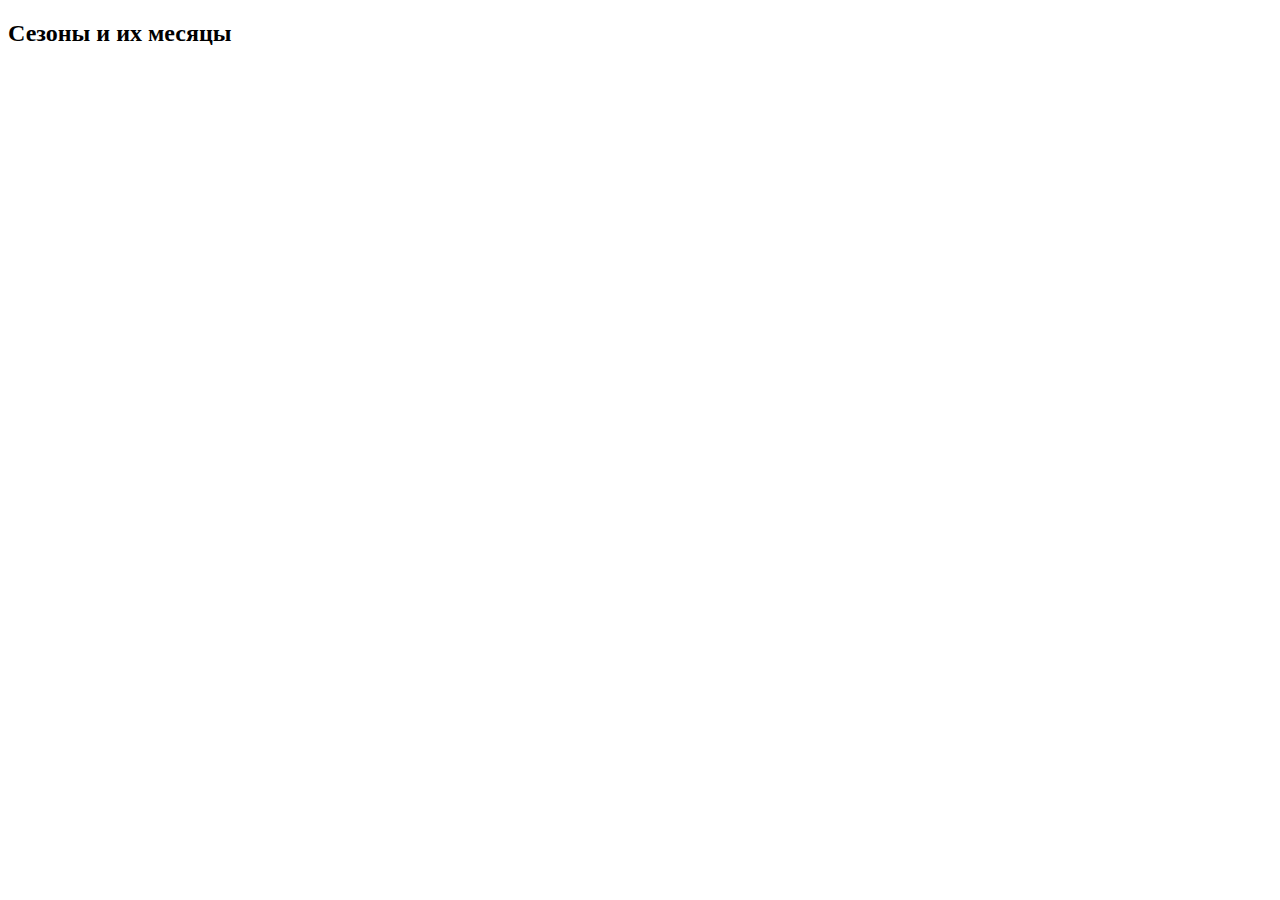
==== Времена года.html @ 773d08a7 "Create Времена года.html" ====
<!DOCTYPE HTML>
<html>
    <head>
        <meta charset="utf-8">
        <title>Времена Года</title>
    </head>
    <body>
         <div class="block1">
            <h2>Сезоны и их месяцы</h2>
            
         </div>
    </body>
</html>

<style>

</style>
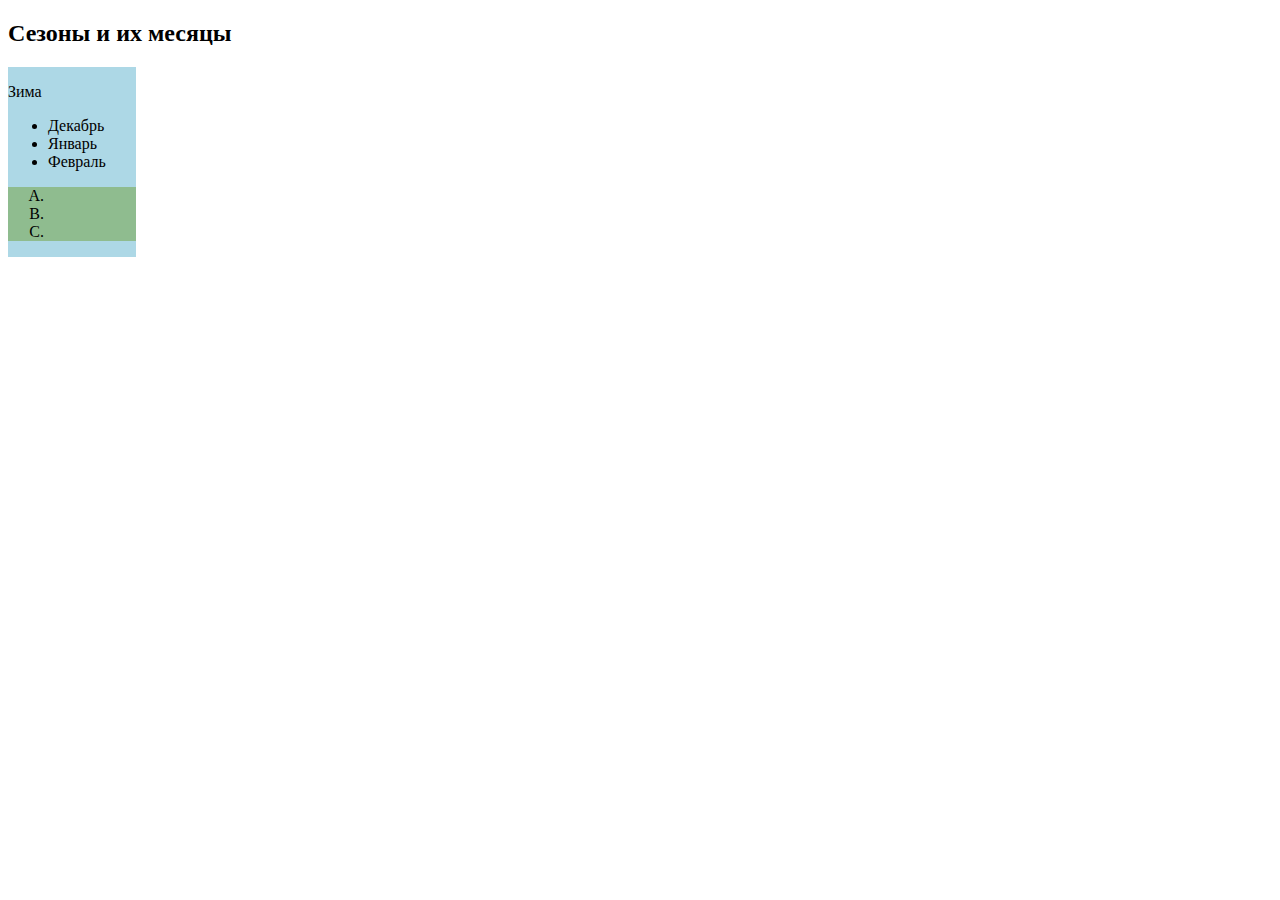
==== commit 522fa2fe: "Update Времена года.html" ====
--- a/Времена года.html
+++ b/Времена года.html
@@ -5,13 +5,33 @@
         <title>Времена Года</title>
     </head>
     <body>
+        <h2>Сезоны и их месяцы</h2>
          <div class="block1">
-            <h2>Сезоны и их месяцы</h2>
-            
+            <p>Зима</p>
+            <ul>
+                <li>Декабрь</li>
+                <li>Январь</li>
+                <li>Февраль</li>
+            </ul>
+            <div class="block2">
+                <ol type="A">
+                    <li></li>
+                    <li></li>
+                    <li></li>
+                </ol>
+            </div>
          </div>
     </body>
 </html>
 
 <style>
-
+.block1 {
+    position: absolute;
+    background-color: lightblue;
+    width: 10%;
+}
+.block2 {
+    position: relative;
+    background-color: darkseagreen;
+}
 </style>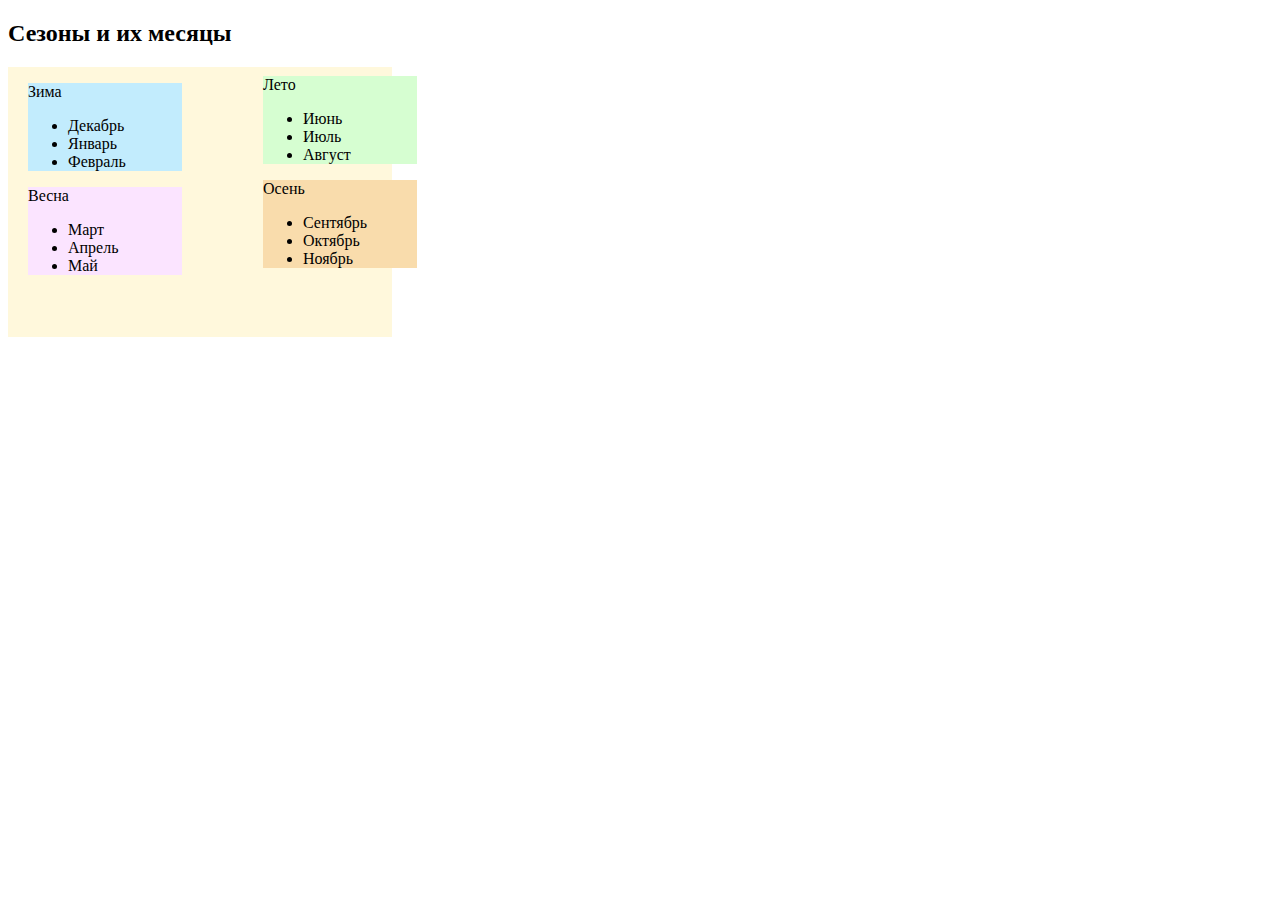
==== commit 30b4b2f1: "Update Времена года.html" ====
--- a/Времена года.html
+++ b/Времена года.html
@@ -7,18 +7,37 @@
     <body>
         <h2>Сезоны и их месяцы</h2>
          <div class="block1">
+            <div class="block2">
             <p>Зима</p>
             <ul>
                 <li>Декабрь</li>
                 <li>Январь</li>
                 <li>Февраль</li>
             </ul>
-            <div class="block2">
-                <ol type="A">
-                    <li></li>
-                    <li></li>
-                    <li></li>
-                </ol>
+            </div>
+            <div class="block3">
+                <p>Весна</p>
+                <ul>
+                    <li>Март</li>
+                    <li>Апрель</li>
+                    <li>Май</li>
+                </ul>
+            </div>
+            <div class="block4">
+                <p>Лето</p>
+                <ul>
+                    <li>Июнь</li>
+                    <li>Июль</li>
+                    <li>Август</li>
+                </ul>
+            </div>
+            <div class="block5">
+                <p>Осень</p>
+                <ul>
+                    <li>Сентябрь</li>
+                    <li>Октябрь</li>
+                    <li>Ноябрь</li>
+                </ul>
             </div>
          </div>
     </body>
@@ -27,11 +46,34 @@
 <style>
 .block1 {
     position: absolute;
-    background-color: lightblue;
-    width: 10%;
+    background-color:cornsilk;
+    width: 30%;
+    height: 30%;
 }
 .block2 {
     position: relative;
-    background-color: darkseagreen;
+    background-color: #c2ecfd;
+    width:40%;
+    left: 20px;
+}
+.block3 {
+    position: relative;
+    background-color: #FBE4FF;
+    width:40%;
+    left:20px;
+}
+.block4 {
+    position: relative;
+    background-color:#d6fed1;
+    width:40%;
+    left: 255px;
+    bottom: 215px;
+}
+.block5 {
+    position: relative;
+    background-color:#f9dcac;
+    width:40%;
+    left: 255px;
+    bottom: 215px;
 }
 </style>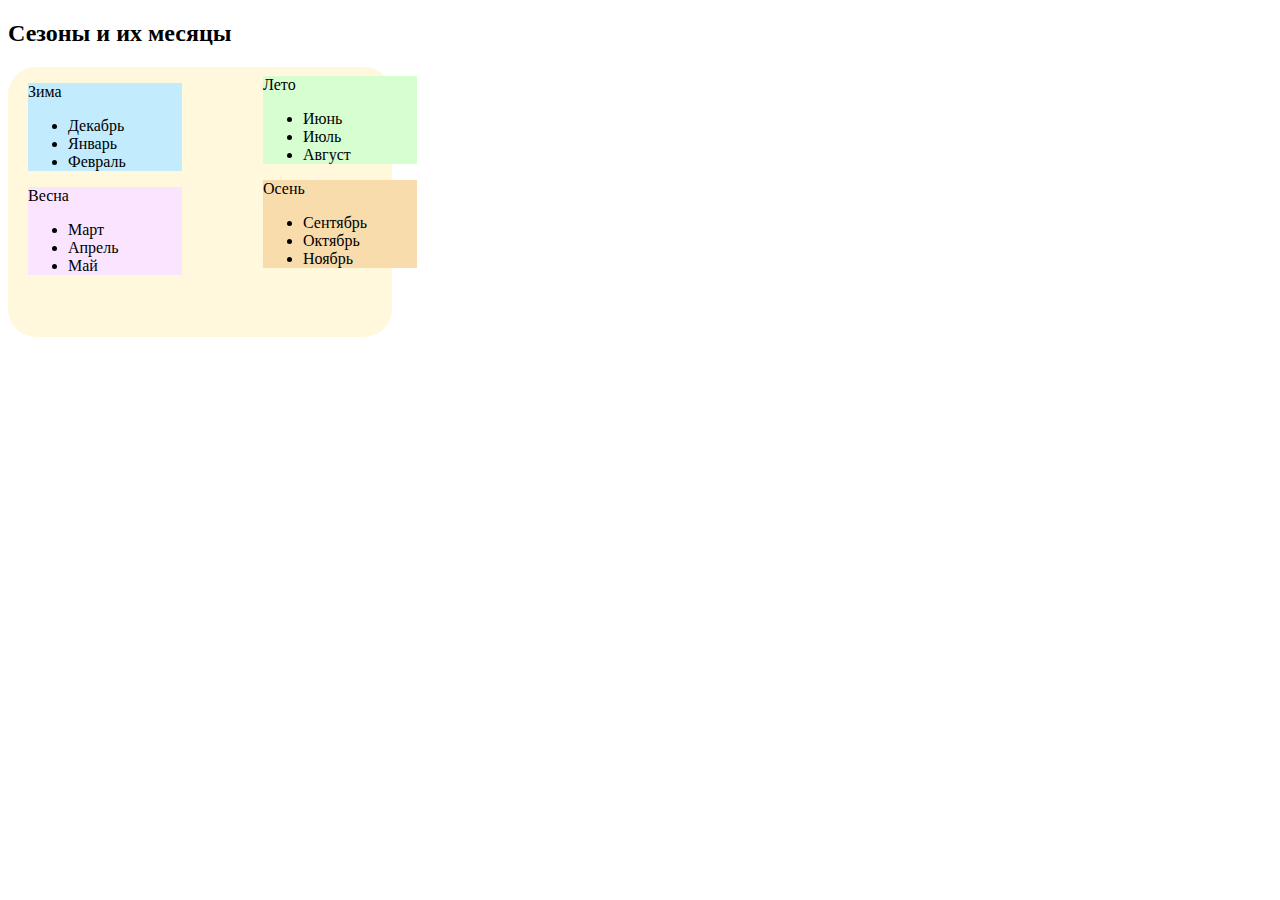
==== commit f9772e09: "Update Времена года.html" ====
--- a/Времена года.html
+++ b/Времена года.html
@@ -49,6 +49,7 @@
     background-color:cornsilk;
     width: 30%;
     height: 30%;
+    border-radius: 28px;
 }
 .block2 {
     position: relative;
